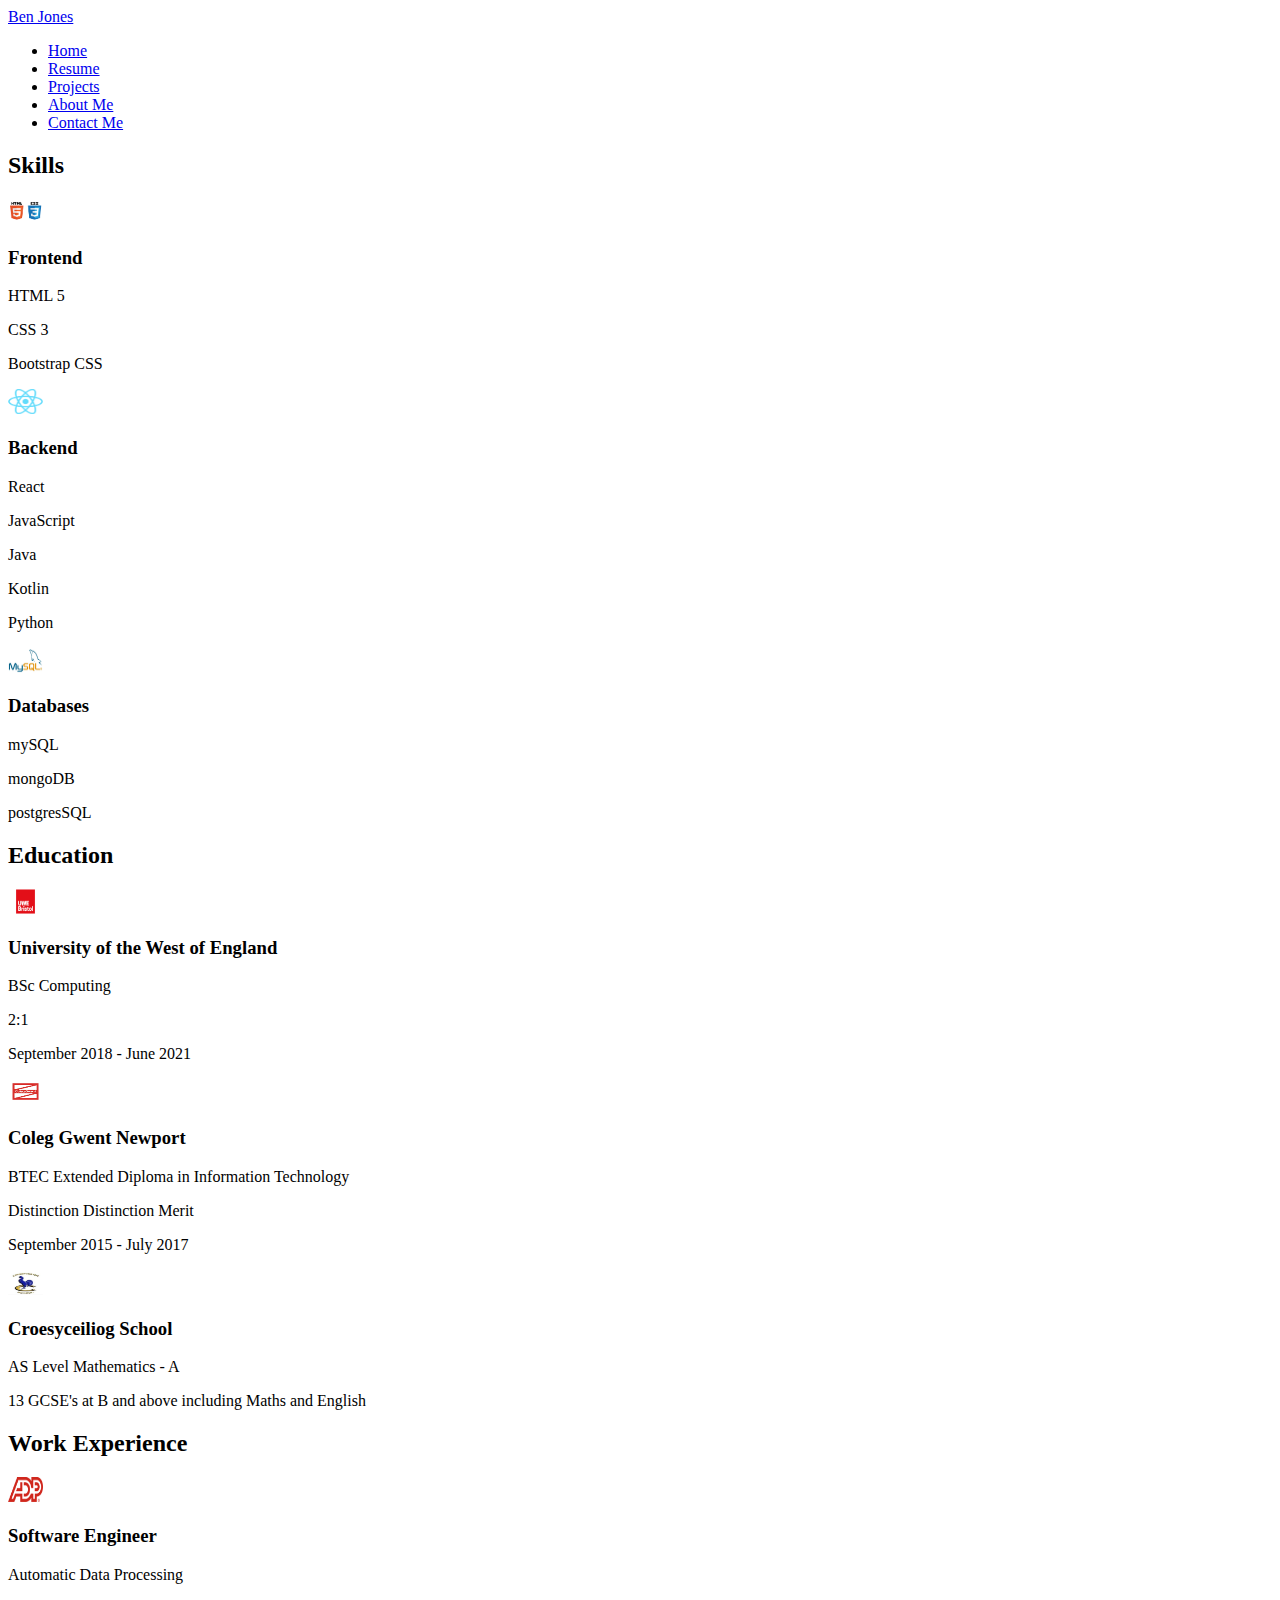
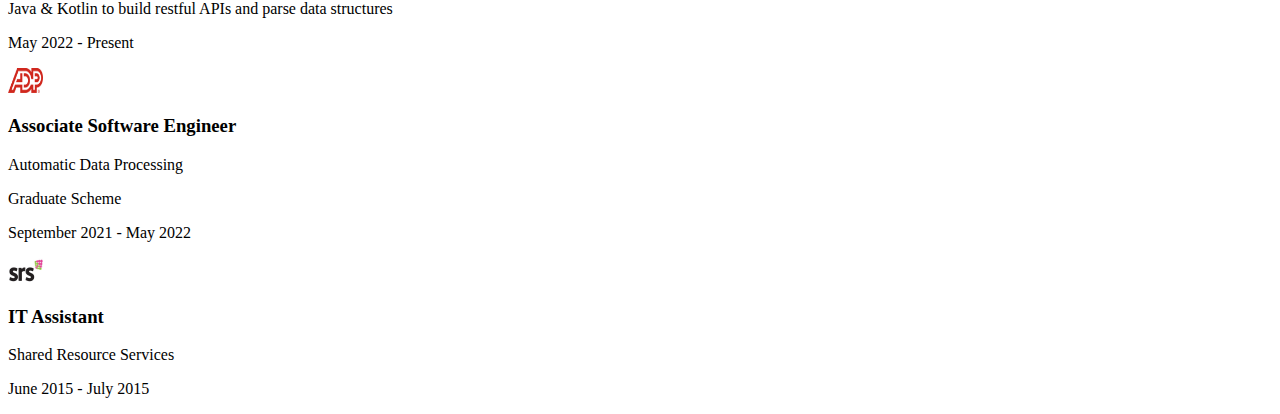
==== resume.html @ 4baefccb "Add files via upload" ====
<!DOCTYPE html>
<html lang="en">
<head>
    <meta charset="UTF-8">
    <title>Ben Jones</title>
    <link rel="stylesheet" href="./css/style.css"/>
    <link href="https://cdn.jsdelivr.net/npm/bootstrap@5.3.0-alpha3/dist/css/bootstrap.min.css" rel="stylesheet" integrity="sha384-KK94CHFLLe+nY2dmCWGMq91rCGa5gtU4mk92HdvYe+M/SXH301p5ILy+dN9+nJOZ" crossorigin="anonymous">
</head>
<body>
<div class="container">
    <header class="d-flex flex-wrap justify-content-center py-3 mb-4 border-bottom">
        <a href="/" class="d-flex align-items-center mb-3 mb-md-0 me-md-auto link-body-emphasis text-decoration-none">
            <span class="fs-4"> Ben Jones</span>
        </a>

        <ul class="nav nav-underline">
            <li class="nav-item"><a href="index.html" class="nav-link" aria-current="page">Home</a></li>
            <li class="nav-item"><a href="resume.html" class="nav-link active">Resume</a></li>
            <li class="nav-item"><a href="projects.html" class="nav-link">Projects</a></li>
            <li class="nav-item"><a href="about.html" class="nav-link">About Me</a></li>
            <li class="nav-item"><a href="contact.html" class="nav-link">Contact Me</a></li>
        </ul>
    </header>
</div>
<div class="container px-4 py-5" id="hanging-icons-3">
    <h2 class="pb-2 border-bottom">Skills</h2>
    <div class="row g-4 py-5 row-cols-1 row-cols-lg-3">
        <div class="col d-flex align-items-start">
            <div class="icon-square text-body-emphasis bg-body-secondary d-inline-flex align-items-center justify-content-center fs-4 flex-shrink-0 me-3">
                <img src="./img/htmlcss.png" class="logo"/>
            </div>
            <div>
                <h3 class="fs-2">Frontend</h3>
                <p>HTML 5</p>
                <p>CSS 3</p>
                <p>Bootstrap CSS</p>
            </div>
        </div>
        <div class="col d-flex align-items-start">
            <div class="icon-square text-body-emphasis bg-body-secondary d-inline-flex align-items-center justify-content-center fs-4 flex-shrink-0 me-3">
                <img src="./img/React-icon.svg.png" class="logo"/>
            </div>
            <div>
                <h3 class="fs-2">Backend</h3>
                <p>React</p>
                <p>JavaScript</p>
                <p>Java</p>
                <p>Kotlin</p>
                <p>Python</p>
            </div>
        </div>
        <div class="col d-flex align-items-start">
            <div class="icon-square text-body-emphasis bg-body-secondary d-inline-flex align-items-center justify-content-center fs-4 flex-shrink-0 me-3">
                <img src="./img/mysql-logo.jpeg" class="logo">
            </div>
            <div>
                <h3 class="fs-2">Databases</h3>
                <p>mySQL</p>
                <p>mongoDB</p>
                <p>postgresSQL</p>
            </div>
        </div>
    </div>
</div>
<div class="container px-4 py-5" id="hanging-icons">
    <h2 class="pb-2 border-bottom">Education</h2>
    <div class="row g-4 py-5 row-cols-1 row-cols-lg-3">
        <div class="col d-flex align-items-start">
            <div class="icon-square text-body-emphasis bg-body-secondary d-inline-flex align-items-center justify-content-center fs-4 flex-shrink-0 me-3">
                <img src="./img/uwe.png" class="logo"/>
            </div>
            <div>
                <h3 class="fs-2">University of the West of England</h3>
                <p>BSc Computing</p>
                <p>2:1</p>
                <p>September 2018 - June 2021</p>
            </div>
        </div>
        <div class="col d-flex align-items-start">
            <div class="icon-square text-body-emphasis bg-body-secondary d-inline-flex align-items-center justify-content-center fs-4 flex-shrink-0 me-3">
                <img src="./img/coleggwent.png" class="logo"/>
            </div>
            <div>
                <h3 class="fs-2">Coleg Gwent Newport</h3>
                <p>BTEC Extended Diploma in Information Technology</p>
                <p>Distinction Distinction Merit</p>
                <p>September 2015 - July 2017</p>
            </div>
        </div>
        <div class="col d-flex align-items-start">
            <div class="icon-square text-body-emphasis bg-body-secondary d-inline-flex align-items-center justify-content-center fs-4 flex-shrink-0 me-3">
                <img src="./img/croesy.jpeg" class="logo">
            </div>
            <div>
                <h3 class="fs-2">Croesyceiliog School</h3>
                <p>AS Level Mathematics - A</p>
                <p>13 GCSE's at B and above including Maths and English</p>
            </div>
        </div>
    </div>
</div>
<div class="container px-4 py-5" id="hanging-icons-2">
    <h2 class="pb-2 border-bottom">Work Experience</h2>
    <div class="row g-4 py-5 row-cols-1 row-cols-lg-3">
        <div class="col d-flex align-items-start">
            <div class="icon-square text-body-emphasis bg-body-secondary d-inline-flex align-items-center justify-content-center fs-4 flex-shrink-0 me-3">
                <img src="./img/adp.png" class="logo"/>
            </div>
            <div>
                <h3 class="fs-2">Software Engineer</h3>
                <p>Automatic Data Processing</p>
                <p>Java & Kotlin to build restful APIs and parse data structures</p>
                <p>May 2022 - Present</p>
            </div>
        </div>
        <div class="col d-flex align-items-start">
            <div class="icon-square text-body-emphasis bg-body-secondary d-inline-flex align-items-center justify-content-center fs-4 flex-shrink-0 me-3">
                <img src="./img/adp.png" class="logo"/>
            </div>
            <div>
                <h3 class="fs-2">Associate Software Engineer</h3>
                <p>Automatic Data Processing</p>
                <p>Graduate Scheme</p>
                <p>September 2021 - May 2022</p>
            </div>
        </div>
        <div class="col d-flex align-items-start">
            <div class="icon-square text-body-emphasis bg-body-secondary d-inline-flex align-items-center justify-content-center fs-4 flex-shrink-0 me-3">
                <img src="./img/srs.jpeg" class="logo">
            </div>
            <div>
                <h3 class="fs-2">IT Assistant</h3>
                <p>Shared Resource Services</p>
                <p>June 2015 - July 2015</p>
            </div>
        </div>
    </div>
</div>
</body>
</html>
---- css/style.css ----
.profile-picture {
    border-radius: 25%;
}

.divider {
    height:5px;
    background-color: white;
    align-items: center;
}

.logo {
    height: 25px;
    width: 35px;
    border-radius: 0.25%;
}
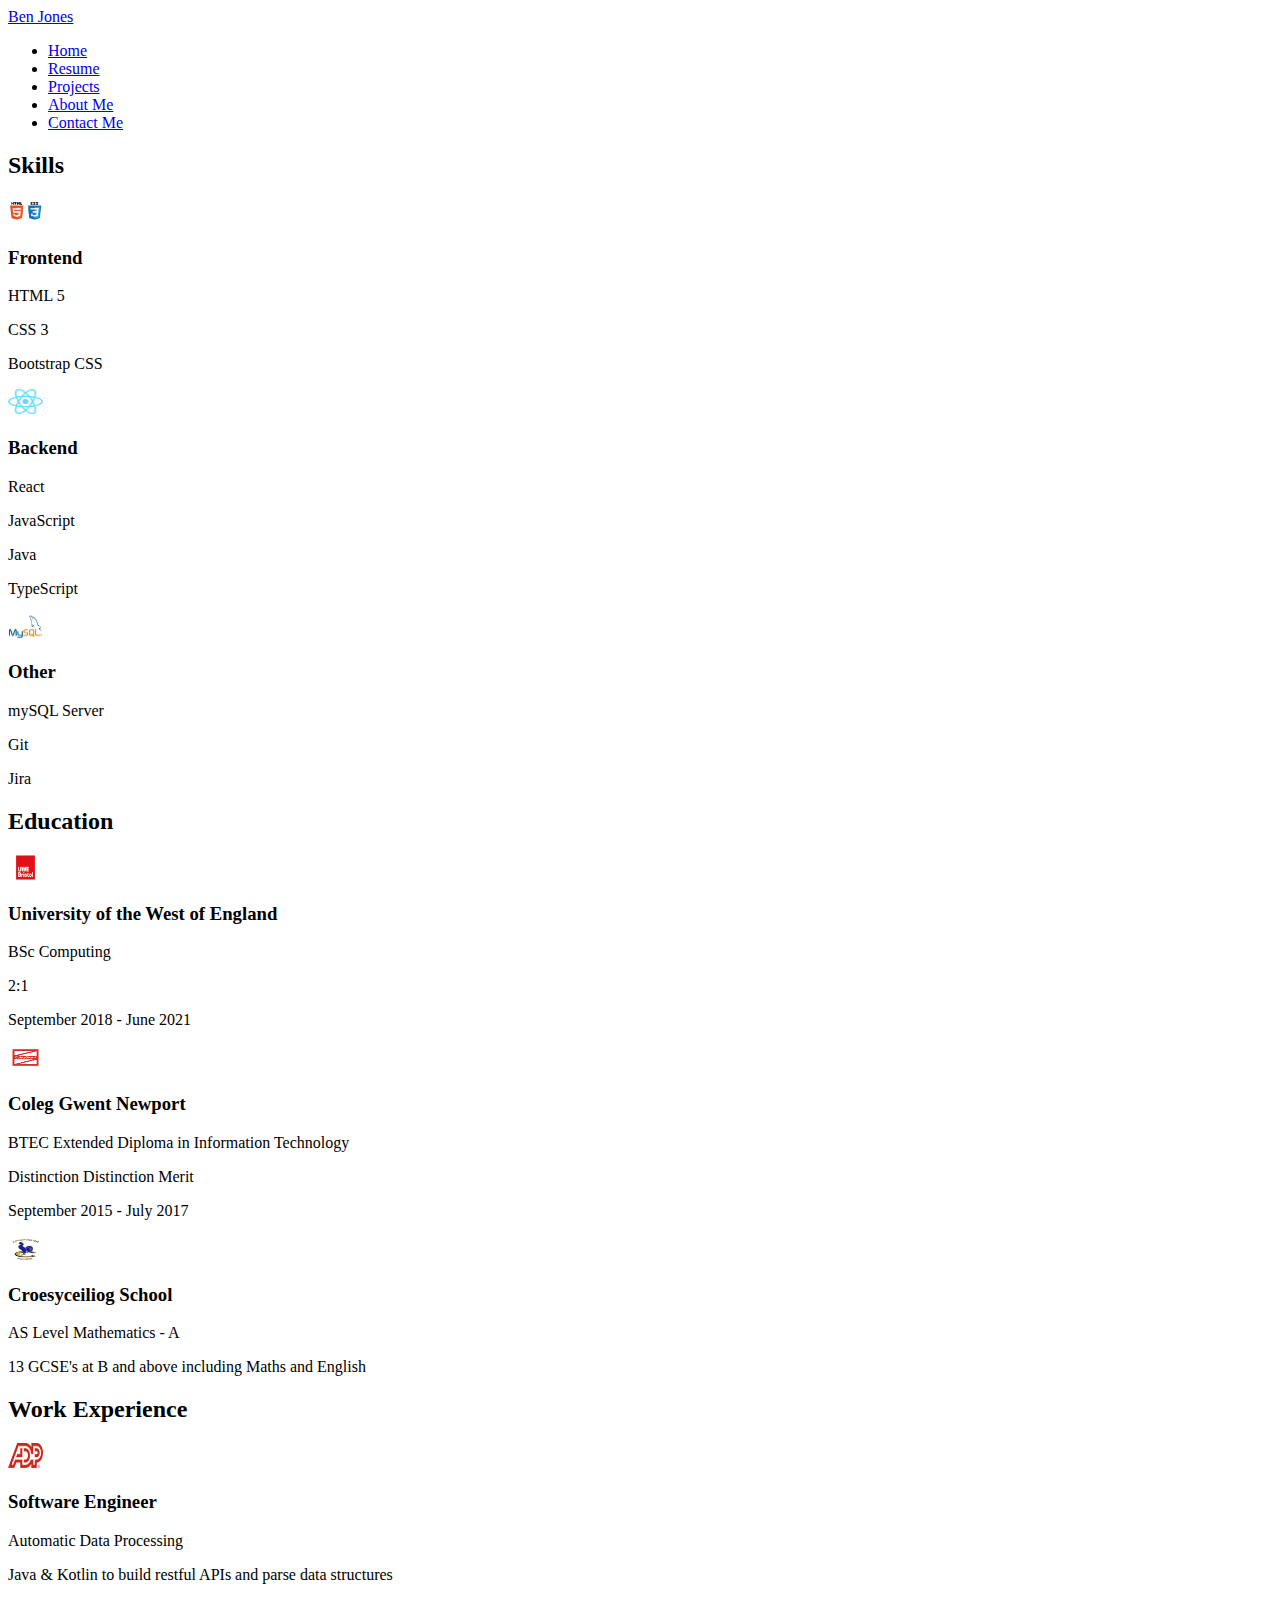
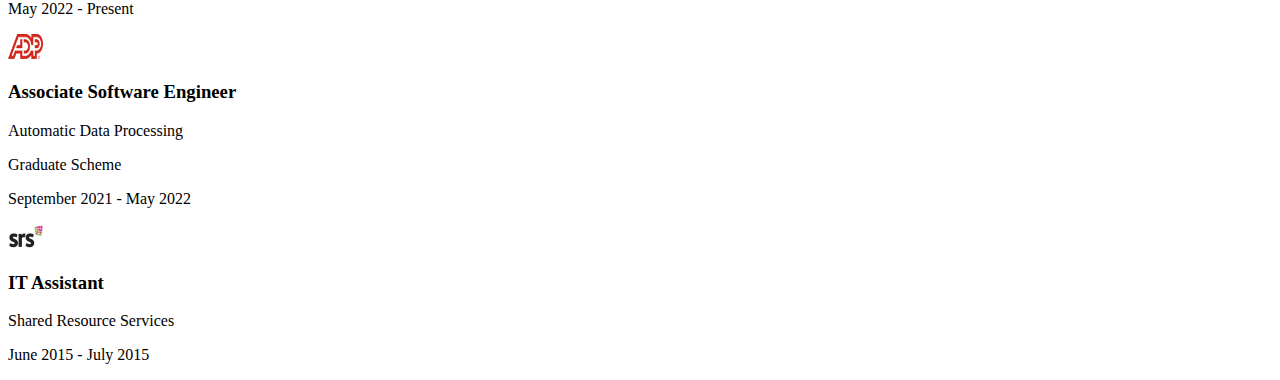
==== commit e40d8054: "Update resume.html" ====
--- a/resume.html
+++ b/resume.html
@@ -45,8 +45,7 @@
                 <p>React</p>
                 <p>JavaScript</p>
                 <p>Java</p>
-                <p>Kotlin</p>
-                <p>Python</p>
+                <p>TypeScript</p>      
             </div>
         </div>
         <div class="col d-flex align-items-start">
@@ -54,10 +53,10 @@
                 <img src="./img/mysql-logo.jpeg" class="logo">
             </div>
             <div>
-                <h3 class="fs-2">Databases</h3>
-                <p>mySQL</p>
-                <p>mongoDB</p>
-                <p>postgresSQL</p>
+                <h3 class="fs-2">Other</h3>
+                <p>mySQL Server</p>
+                <p>Git</p>
+                <p>Jira</p>
             </div>
         </div>
     </div>
@@ -137,4 +136,4 @@
     </div>
 </div>
 </body>
-</html>+</html>
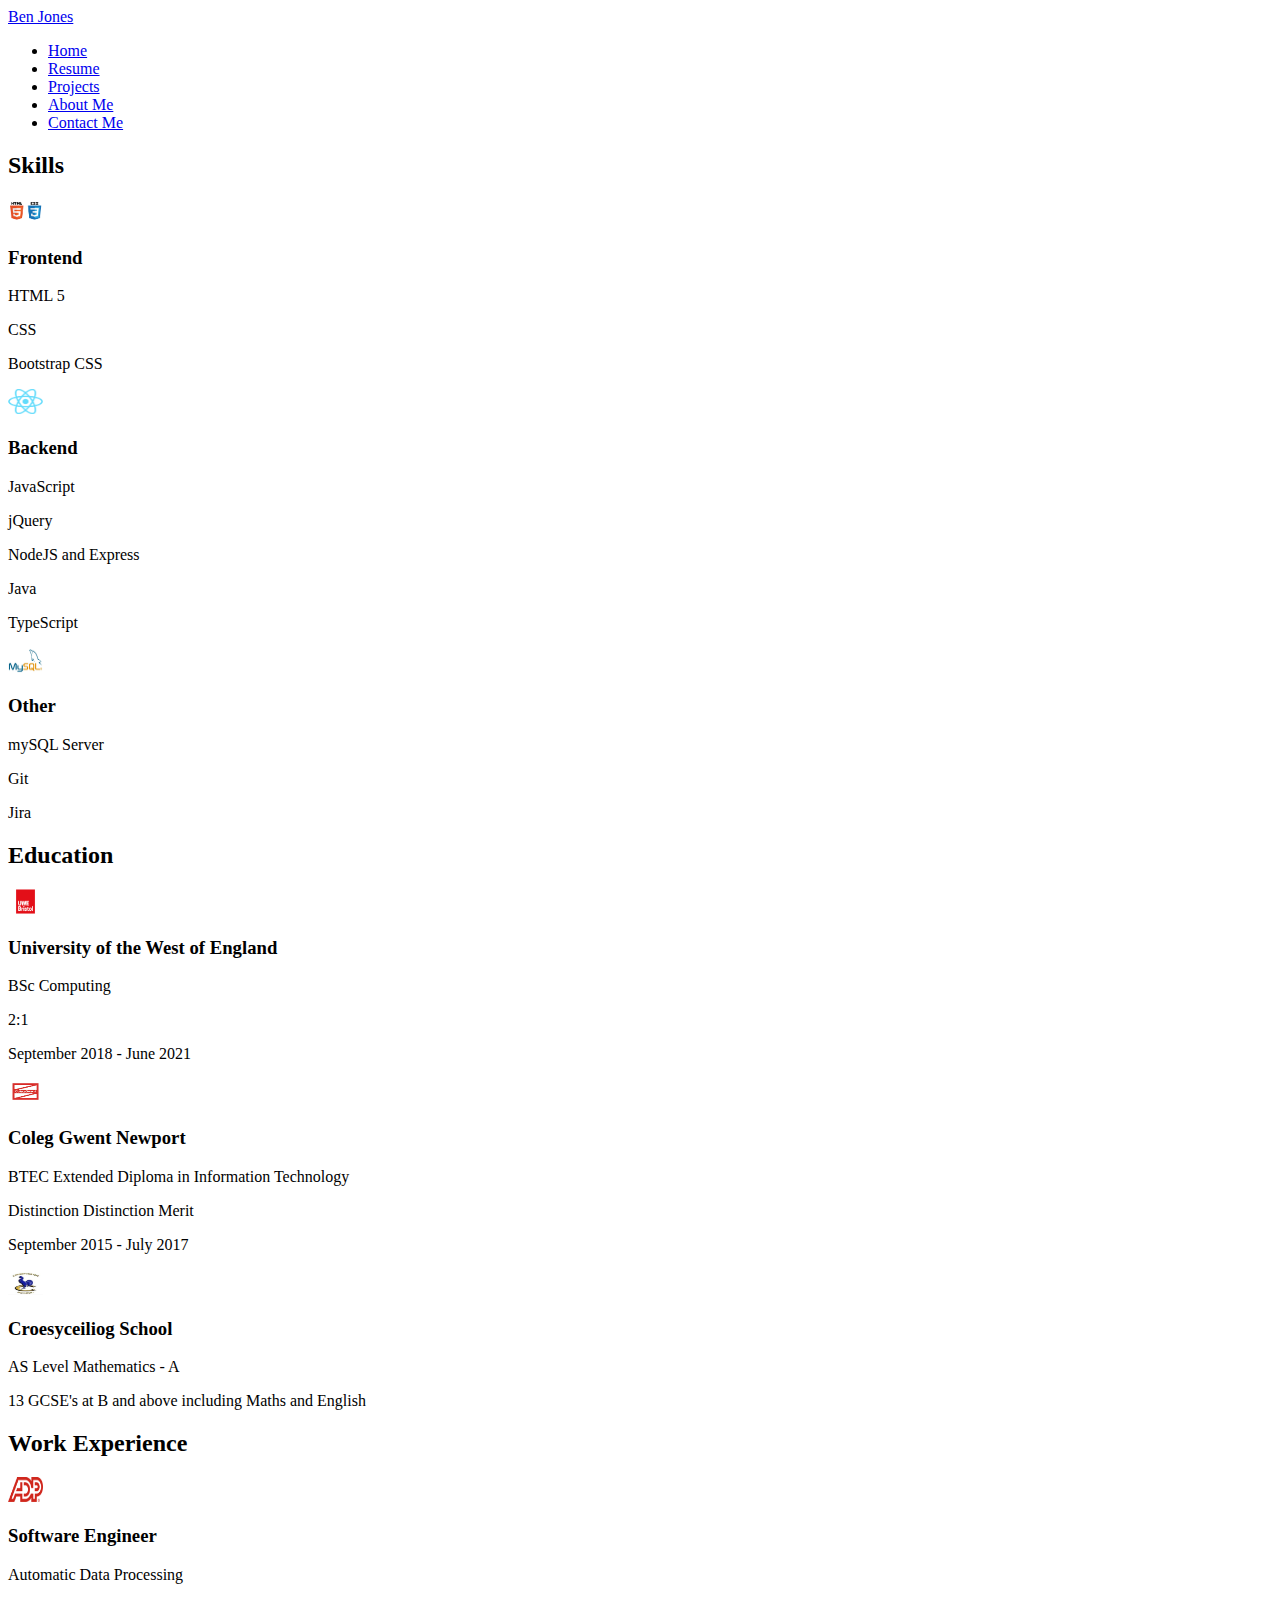
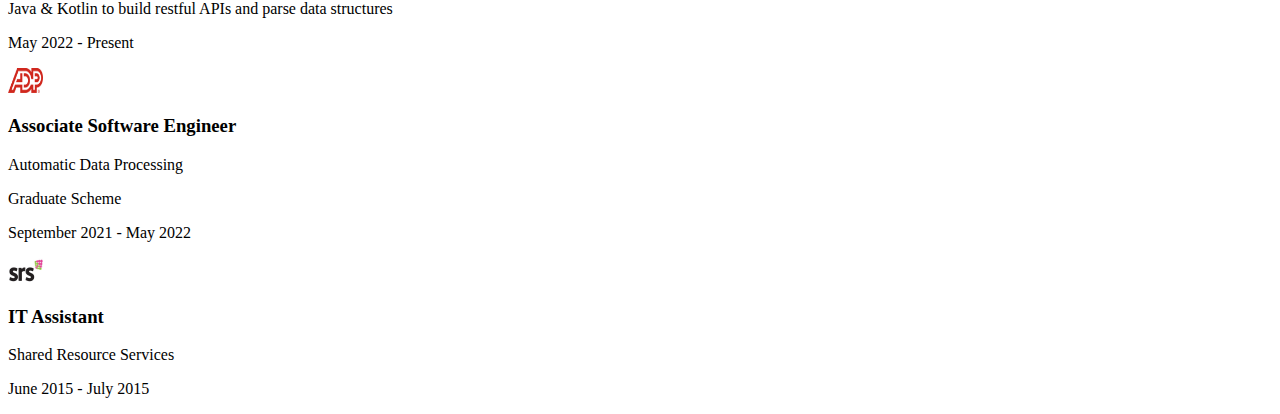
==== commit 9e2d70bc: "Update resume.html" ====
--- a/resume.html
+++ b/resume.html
@@ -32,7 +32,7 @@
             <div>
                 <h3 class="fs-2">Frontend</h3>
                 <p>HTML 5</p>
-                <p>CSS 3</p>
+                <p>CSS</p>
                 <p>Bootstrap CSS</p>
             </div>
         </div>
@@ -42,8 +42,9 @@
             </div>
             <div>
                 <h3 class="fs-2">Backend</h3>
-                <p>React</p>
                 <p>JavaScript</p>
+                <p>jQuery</p>
+                <p>NodeJS and Express</p>
                 <p>Java</p>
                 <p>TypeScript</p>      
             </div>
